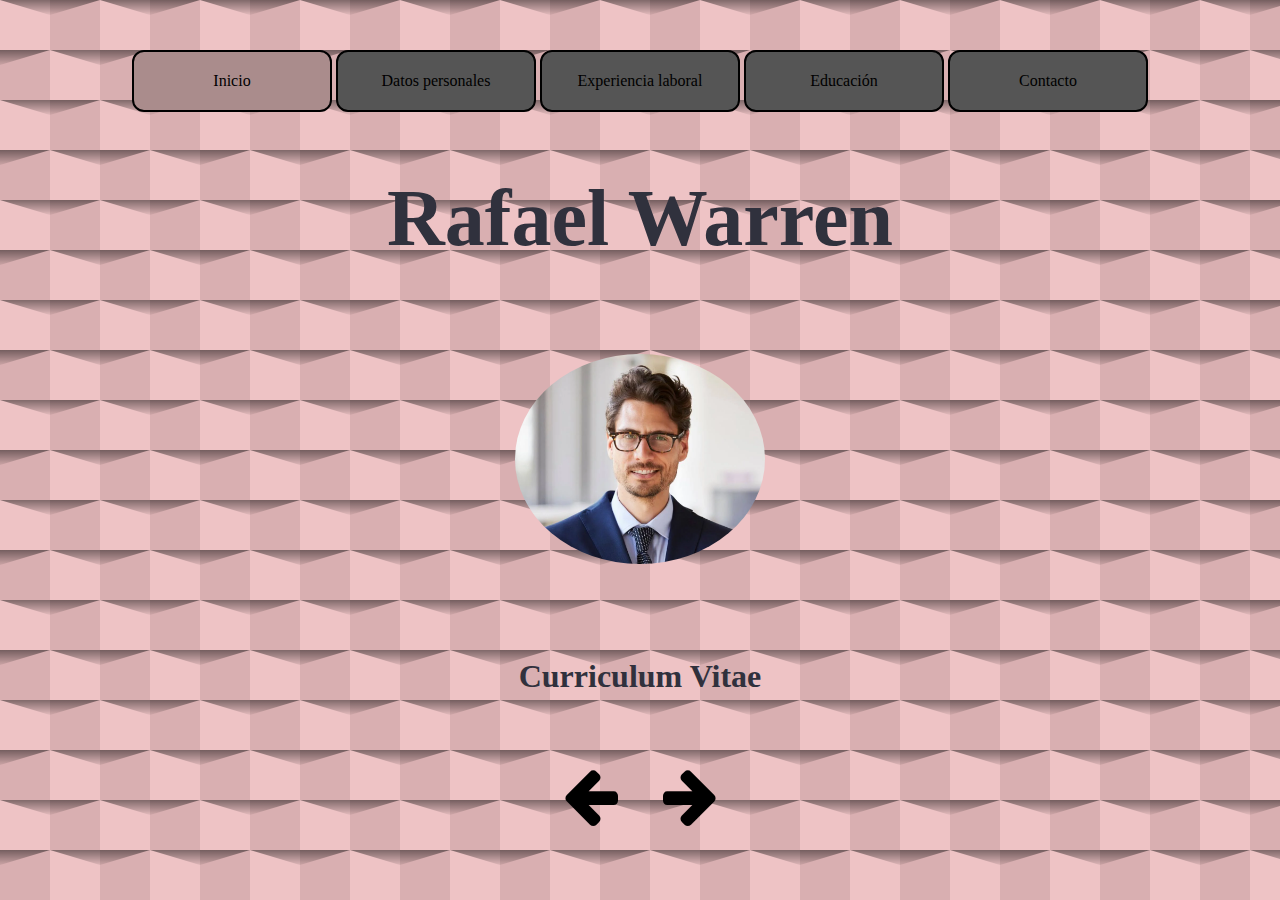
==== index.html @ f4bc310a "Add files via upload" ====
<!DOCTYPE html>
<html lang="es">

<head>
    <meta charset="UTF-8" />
    <meta http-equiv="X-UA-Compatible" content="IE=edge">
	<meta name="viewport" content="width=device-width, initial-scale=1.0">
    <title>Curriculum Vitae</title>

    <link rel="stylesheet" href="https://maxcdn.bootstrapcdn.com/font-awesome/4.7.0/css/font-awesome.min.css" />
    <link rel="stylesheet" href="style.css" />
    <link rel="apple-touch-icon" sizes="180x180" href="./apple-touch-icon.png" />
    <link rel="icon" type="image/png" sizes="32x32" href="./favicon-32x32.png" />
    <link rel="icon" type="image/png" sizes="16x16" href="./favicon-16x16.png" />
</head>

<body translate="no">
    <nav class="NavBar">
        <button class="boton activo" id="btn-inicio">
            Inicio
        </button>
        <button class="boton" id="btn-datos">
            Datos personales
        </button>
        <button class="boton" id="btn-experiencia">
            Experiencia laboral
        </button>
        <button class="boton" id="btn-educacion">
            Educación
        </button>
        <button class="boton" id="btn-contacto">
            Contacto
        </button>
    </nav>

    <main id="intro">
        <div id="secciones" class="secciones">
        <section id="inicio">
            <div class="content">
                <h2 class="nombre">Rafael Warren</h2>
                <div class="logo">
                    <img class="yo" src="69.webp" alt="logo" />
                </div>
                <h2 class="curriculum">Curriculum Vitae</h2>
            </div>

        </section>
        <section id="datos">
            <div class="sectiondiv">
                <ul>
                    <li><b>Nombre:</b> Rafael Warren</li>
                    <li><b>Estado civil:</b> Soltero</li>
                    <li><b>Hijos:</b> No</li>
                    <li><b>Fecha de nacimiento:</b> 06/06/1964</li>
                    <li>
                        <b>Mi dirección es:</b>
                        <a
                            href="https://www.google.com/maps/place/Bartolom%C3%A9+Mitre+3410,+C1201AAN+CABA/@-34.609085,-58.4170939,17z/data=!3m1!4b1!4m6!3m5!1s0x95bccaf50463b04b:0xa9885f6aa16393d!8m2!3d-34.6090894!4d-58.4149052!16s%2Fg%2F11cs6y_hkh?hl=es">Bartolomé
                            Mitre 3410, tercer piso</a><b></b>
                    </li>
                    <li><b>Dispongo de movilidad propia</b></li>
                </ul>
            </div>
        </section>
        <section id="experiencia">
            <div class="sectiondiv">
                <ul>
                    <li><b>Nombre:</b> Compañía</li>
                    <li><b>Posición:</b> Presidente</li>
                    <li>
                        <b>Url:</b> <a href="https://company.com">https://company.com</a>
                    </li>
                    <li><b>Fecha de inicio:</b> 01/01/2013</li>
                    <li><b>Fecha de finalización:</b> -Actualmente trabajo aquí-</li>
                </ul>
                <hr>
                <ul>
                    <li><b>Nombre: </b>Otra Compañía</li>
                    <li><b>Posición: </b>Operario</li>
                    <li><b>Fecha de inicio: </b> 01/01/2010</li>
                    <li><b>Fecha de finalización: </b> 01/01/2013</li>
            </div>
        </section>
        <section id="Educacion">
            <div class="sectiondiv">
                <ul>
                    <li><b>Institución:</b> Universidad</li>
                    <li>
                        <b>URL:</b>
                        <a href="https://institution.com/">https://institution.com/</a>
                    </li>
                    <li><b>Area de estudio:</b> Desarrollador de Software</li>
                    <li><b>Fecha de inicio:</b> 2011-01-01</li>
                    <li><b>Fecha de terminación:</b> 2013-01-01</li>
                    <li><b>Titulo:</b> Bachiller</li>
                </ul>
                <hr>
                <ul>
                    <li><b>Institución: </b> Pagina.com </li>
                    <li><b>URL: </b> <a href="http://pagina.com">pagina.com</a></li>
                    <li><b>Curso:</b> React de 0 a 100</li>
                    <li><b>Estado: </b> Finalizado</li>
                    <li><b>Certificado: </b> -Certificado- </li>
                </ul>
            </div>
        </section>
        <section id="contacto">
            <div class="sectiondiv">
                <ul>
                    <li>
                        <b>Mi telefono es:</b> <a href="tel:+34678567876">+34678567876</a>
                    </li>
                    <li>
                        <b>Mi correo laboral es:</b>
                        <a href="mailto:rafael.warren@work.com">rafael.warren@trabajo.com</a>
                    </li>
                    <li>
                        <b>Mi correo personal es:</b>
                        <a href="mailto:rafael.warren@personal.com">rafael.warren@personal.com</a>
                    </li>
                    <li>
                        <b>Linkedin:</b>
                        <a href="http://linkedin.com">Rafael Warren</a>
                    </li>
                    <li>
                        <b>GitHub:</b>
                        <a href="http://GitHub.com">RWarren</a>
                    </li>
                </ul>
            </div>
        </section>
        </div> <!-- fin del secciones-->
        <div class="flechaScroll">
            <div class="caja">
            <i onclick="inext('-')" id="FlechaLeft" class="fa fa-arrow-left fa-4x disabledButton" aria-hidden="true"></i>
            <i onclick="inext('+')" id="FlechaRight" class="fa fa-arrow-right fa-4x" aria-hidden="true"></i>
            </div></div>
    </main>
    <script src="script.js"></script>
</body>

</html>
---- style.css ----
::-webkit-scrollbar {
    display: none;
}
* {
    font-family: Georgia, "Times New Roman", Times, serif;
}

body {
    line-height: 1;
    background-color: #eec3c5;
    background-image: url("data:image/svg+xml,%3Csvg xmlns='http://www.w3.org/2000/svg' width='100' height='100' viewBox='0 0 200 200'%3E%3Cdefs%3E%3ClinearGradient id='a' gradientUnits='userSpaceOnUse' x1='100' y1='33' x2='100' y2='-3'%3E%3Cstop offset='0' stop-color='%23000' stop-opacity='0'/%3E%3Cstop offset='1' stop-color='%23000' stop-opacity='1'/%3E%3C/linearGradient%3E%3ClinearGradient id='b' gradientUnits='userSpaceOnUse' x1='100' y1='135' x2='100' y2='97'%3E%3Cstop offset='0' stop-color='%23000' stop-opacity='0'/%3E%3Cstop offset='1' stop-color='%23000' stop-opacity='1'/%3E%3C/linearGradient%3E%3C/defs%3E%3Cg fill='%23cba1a3' fill-opacity='0.6'%3E%3Crect x='100' width='100' height='100'/%3E%3Crect y='100' width='100' height='100'/%3E%3C/g%3E%3Cg fill-opacity='0.5'%3E%3Cpolygon fill='url(%23a)' points='100 30 0 0 200 0'/%3E%3Cpolygon fill='url(%23b)' points='100 100 0 130 0 100 200 100 200 130'/%3E%3C/g%3E%3C/svg%3E");
    overflow: hidden;
}

/* unvisited link */
a:link {
    color: rgb(62, 52, 52);
}

/* visited link */
a:visited {
    color: rgb(84, 71, 71);
}

/* mouse over link */
a:hover {
    animation: linkhover 1.5s linear infinite;
}


@keyframes linkhover {
    0% {
        opacity: 1;

    }

    50% {
        opacity: 0.25;
        color: hotpink;
    }

    100% {
        opacity: 1;
    }
}

.curriculum {
    text-align: center;
    color: #30313d;
    position: relative;
    font-size: 2rem;
}

#intro {
    display: flex;
    flex-direction: column;
}

.content {
    height: 66vh;
}

.nombre {
    text-align: center;
    color: #30313d;
    position: relative;
    font-size: 5em;
}

.logo {
    display: grid;
    justify-content: center;
    align-items: center;
    margin: 6rem 0 6rem 0;
}

.yo {
    width: 250px;
    position: relative;
    z-index: 1;
    border-radius: 100%;
}

.sectiondiv {
    height: -webkit-fill-available;
    margin-top: 5%;
    font-size: 2em;
    background-color: rgb(147 117 118 / 90%);
    border: 2px solid black;
    padding-left: 45px;
    padding-right: 20px;
    border-top-left-radius: 100px;
    border-bottom-right-radius: 100px;
    border-top-right-radius: 100px;
    border-bottom-left-radius: 100px;
    
}

hr {
    height: 2px;
    background-color: #000;
    border: none;
}
.secciones {
    overflow-x: hidden;
    display: flex;
    scroll-snap-type: x mandatory;
    -webkit-overflow-scrolling: touch;
    overflow-x: scroll;
    transition: scroll 1s;
    scroll-behavior: smooth;
}

section {
    min-width: 100%;
    display: grid;
    justify-content: center;
    scroll-snap-align: center;
}

.boton {
    position: relative;
    background-color: #555555;
    border: solid 2px black;
    border-radius: 12px;
    font-size: 16px;
    color: #000000;
    padding: 20px;
    width: 200px;
    text-align: center;
    transition-duration: 0.3s;
    text-decoration: none;
    overflow: hidden;
    cursor: pointer;
}

.boton:after {
    content: "";
    background: rgba(255, 255, 255, 0.5);
    display: block;
    position: absolute;
    opacity: 0;
    width: 0%;
    height: 0%;
    bottom: 0;
    left: 0;
    top: 0;
    right: 0;
    margin: auto;
    transition: all 1.6s;
    animation: btnaft 1s linear;
}

.boton:hover:after {
    width: 1000%;
    height: 100%;
    animation: btnhovaft 1s linear;
}

.activo {
    background-color: rgb(170, 140, 140);
}

@keyframes btnhovaft {
    0% {
        opacity: 1;
    }

    100% {
        opacity: 0;
    }
}

@keyframes btnaft {
    0% {
        opacity: 0;
    }

    100% {
        opacity: 1;
    }
}


.NavBar {
    text-align: center;
    margin-top: 50px;
}


li {
    margin: 10px 0;
}

.flechaScroll {
    text-align: center;
    width: 100%;
    margin: 0 auto;
    position: relative;
    top: 42px;
}
.caja {
    position: relative;
    display: flex;
    justify-content: space-around;
    width: 200px;
    margin: 0 auto;
}
.caja i{
    opacity: 1;
}
.disabledButton {
    pointer-events: none;
    opacity: 0.5;
    animation: fadeOut 0.5s ease-in-out forwards;
}
@keyframes fadeOut {
    0% {opacity: 1;}
    100% {opacity: 0.5;}
}


  @media only screen and (max-width: 768px) {
    .boton{
        display:none;
    }
    .sectiondiv{
        font-size: 1.5em;
        margin-top: 0;
        padding-left: 20px;
        padding-right: 0;
        padding-top: 10px
    }
  }
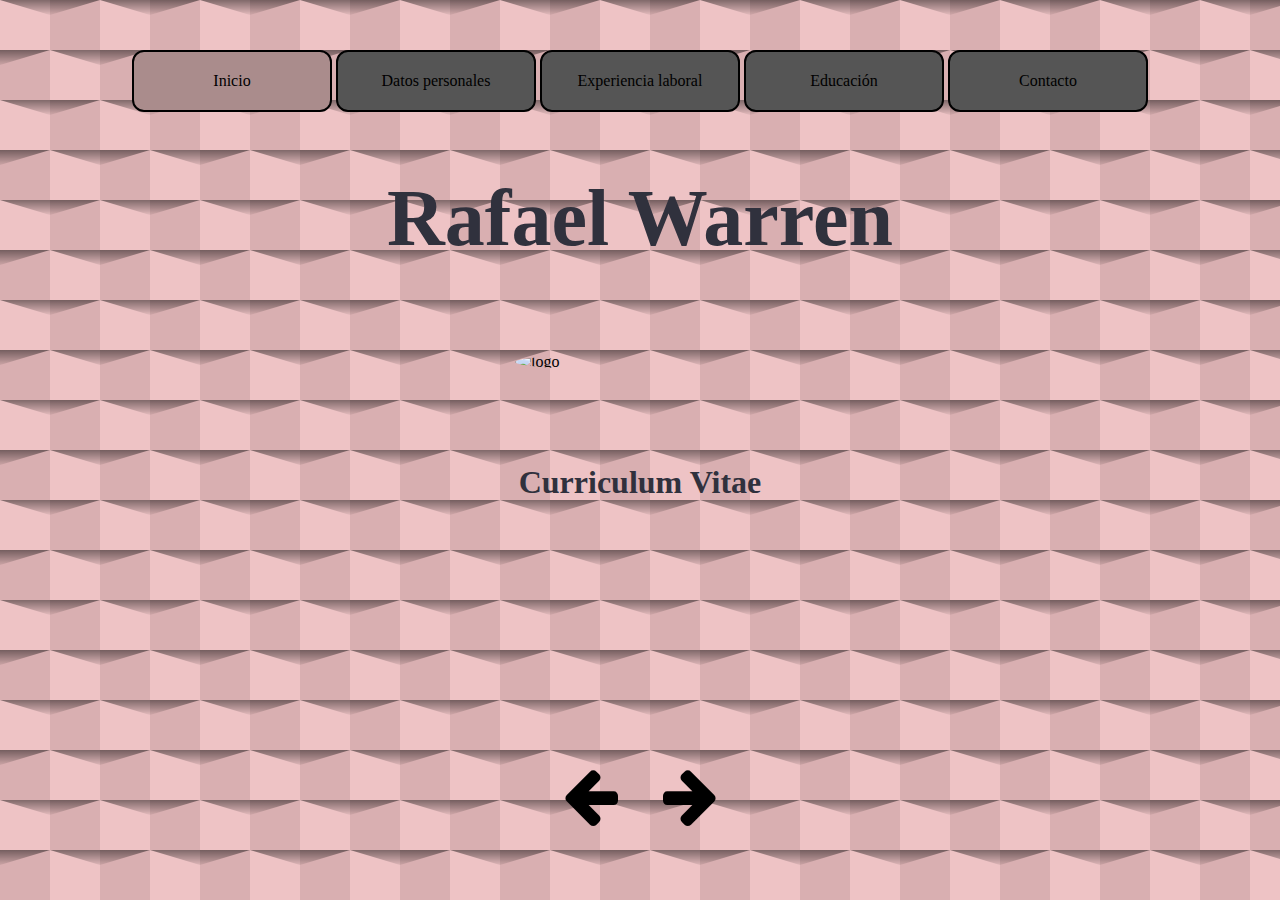
==== commit 6ae0cc37: "Add files via upload" ====
--- a/index.html
+++ b/index.html
@@ -9,9 +9,9 @@
 
     <link rel="stylesheet" href="https://maxcdn.bootstrapcdn.com/font-awesome/4.7.0/css/font-awesome.min.css" />
     <link rel="stylesheet" href="style.css" />
-    <link rel="apple-touch-icon" sizes="180x180" href="./apple-touch-icon.png" />
-    <link rel="icon" type="image/png" sizes="32x32" href="./favicon-32x32.png" />
-    <link rel="icon" type="image/png" sizes="16x16" href="./favicon-16x16.png" />
+    <link rel="apple-touch-icon" sizes="180x180" href="./src/apple-touch-icon.png" />
+    <link rel="icon" type="image/png" sizes="32x32" href="./src/favicon-32x32.png" />
+    <link rel="icon" type="image/png" sizes="16x16" href="./src/favicon-16x16.png" />
 </head>
 
 <body translate="no">
@@ -33,13 +33,13 @@
         </button>
     </nav>
 
-    <main id="intro">
+    <main>
         <div id="secciones" class="secciones">
         <section id="inicio">
             <div class="content">
                 <h2 class="nombre">Rafael Warren</h2>
                 <div class="logo">
-                    <img class="yo" src="69.webp" alt="logo" />
+                    <img class="yo" src="./src/69.webp" alt="logo" />
                 </div>
                 <h2 class="curriculum">Curriculum Vitae</h2>
             </div>
--- a/style.css
+++ b/style.css
@@ -1,234 +1,283 @@
 ::-webkit-scrollbar {
-    display: none;
-}
+	display: none;
+}
+
 * {
-    font-family: Georgia, "Times New Roman", Times, serif;
+	font-family: Georgia, "Times New Roman", Times, serif;
 }
 
 body {
-    line-height: 1;
-    background-color: #eec3c5;
-    background-image: url("data:image/svg+xml,%3Csvg xmlns='http://www.w3.org/2000/svg' width='100' height='100' viewBox='0 0 200 200'%3E%3Cdefs%3E%3ClinearGradient id='a' gradientUnits='userSpaceOnUse' x1='100' y1='33' x2='100' y2='-3'%3E%3Cstop offset='0' stop-color='%23000' stop-opacity='0'/%3E%3Cstop offset='1' stop-color='%23000' stop-opacity='1'/%3E%3C/linearGradient%3E%3ClinearGradient id='b' gradientUnits='userSpaceOnUse' x1='100' y1='135' x2='100' y2='97'%3E%3Cstop offset='0' stop-color='%23000' stop-opacity='0'/%3E%3Cstop offset='1' stop-color='%23000' stop-opacity='1'/%3E%3C/linearGradient%3E%3C/defs%3E%3Cg fill='%23cba1a3' fill-opacity='0.6'%3E%3Crect x='100' width='100' height='100'/%3E%3Crect y='100' width='100' height='100'/%3E%3C/g%3E%3Cg fill-opacity='0.5'%3E%3Cpolygon fill='url(%23a)' points='100 30 0 0 200 0'/%3E%3Cpolygon fill='url(%23b)' points='100 100 0 130 0 100 200 100 200 130'/%3E%3C/g%3E%3C/svg%3E");
-    overflow: hidden;
+	line-height: 1;
+	background-color: #eec3c5;
+	background-image: url("data:image/svg+xml,%3Csvg xmlns='http://www.w3.org/2000/svg' width='100' height='100' viewBox='0 0 200 200'%3E%3Cdefs%3E%3ClinearGradient id='a' gradientUnits='userSpaceOnUse' x1='100' y1='33' x2='100' y2='-3'%3E%3Cstop offset='0' stop-color='%23000' stop-opacity='0'/%3E%3Cstop offset='1' stop-color='%23000' stop-opacity='1'/%3E%3C/linearGradient%3E%3ClinearGradient id='b' gradientUnits='userSpaceOnUse' x1='100' y1='135' x2='100' y2='97'%3E%3Cstop offset='0' stop-color='%23000' stop-opacity='0'/%3E%3Cstop offset='1' stop-color='%23000' stop-opacity='1'/%3E%3C/linearGradient%3E%3C/defs%3E%3Cg fill='%23cba1a3' fill-opacity='0.6'%3E%3Crect x='100' width='100' height='100'/%3E%3Crect y='100' width='100' height='100'/%3E%3C/g%3E%3Cg fill-opacity='0.5'%3E%3Cpolygon fill='url(%23a)' points='100 30 0 0 200 0'/%3E%3Cpolygon fill='url(%23b)' points='100 100 0 130 0 100 200 100 200 130'/%3E%3C/g%3E%3C/svg%3E");
+	/*overflow: hidden;*/
+}
+
+.NavBar {
+	text-align: center;
+	margin-top: 50px;
+}
+
+.boton {
+	position: relative;
+	background-color: #555555;
+	border: solid 2px black;
+	border-radius: 12px;
+	font-size: 16px;
+	color: #000000;
+	padding: 20px;
+	width: 200px;
+	text-align: center;
+	transition-duration: 0.3s;
+	text-decoration: none;
+	overflow: hidden;
+	cursor: pointer;
+}
+
+.boton:after {
+	content: "";
+	background: rgba(255, 255, 255, 0.5);
+	display: block;
+	position: absolute;
+	opacity: 0;
+	width: 0%;
+	height: 0%;
+	bottom: 0;
+	left: 0;
+	top: 0;
+	right: 0;
+	margin: auto;
+	transition: all 1.6s;
+	animation: btnaft 1s linear;
+}
+
+.boton:hover:after {
+	width: 1000%;
+	height: 100%;
+	animation: btnhovaft 1s linear;
+}
+
+.activo {
+	background-color: rgb(170, 140, 140);
+}
+
+@keyframes btnhovaft {
+	0% {
+		opacity: 1;
+	}
+
+	100% {
+		opacity: 0;
+	}
+}
+
+@keyframes btnaft {
+	0% {
+		opacity: 0;
+	}
+
+	100% {
+		opacity: 1;
+	}
+}
+
+.secciones {
+	display: flex;
+	scroll-snap-type: x mandatory;
+	-webkit-overflow-scrolling: touch;
+	overflow-x: scroll;
+	transition: scroll 1s;
+	scroll-behavior: smooth;
+}
+
+section {
+	min-width: 100%;
+	display: grid;
+	justify-content: center;
+	scroll-snap-align: center;
+}
+
+.nombre {
+	text-align: center;
+	color: #30313d;
+	position: relative;
+	font-size: 5em;
+}
+
+.logo {
+	display: grid;
+	justify-content: center;
+	align-items: center;
+	margin: 6rem 0 6rem 0;
+}
+
+.yo {
+	width: 250px;
+	position: relative;
+	z-index: 1;
+	border-radius: 100%;
+}
+
+.curriculum {
+	text-align: center;
+	color: #30313d;
+	position: relative;
+	font-size: 2rem;
+}
+
+.sectiondiv {
+	height: -webkit-fill-available;
+	margin-top: 5%;
+	font-size: 2em;
+	background-color: rgb(147 117 118 / 90%);
+	border: 2px solid black;
+	padding-left: 45px;
+	padding-right: 20px;
+	border-top-left-radius: 100px;
+	border-bottom-right-radius: 100px;
+	border-top-right-radius: 100px;
+	border-bottom-left-radius: 100px;
+}
+
+li {
+	margin: 10px 0;
+}
+
+.flechaScroll {
+	text-align: center;
+	width: 100%;
+	margin: 0 auto;
+	position: relative;
+	top: 42px;
+}
+
+.caja {
+	position: relative;
+	display: flex;
+	justify-content: space-around;
+	width: 200px;
+	margin: 0 auto;
+}
+
+.caja i {
+	opacity: 1;
+}
+
+.disabledButton {
+	pointer-events: none;
+	opacity: 0.5;
+	animation: fadeOut 0.5s ease-in-out forwards;
+}
+
+@keyframes fadeOut {
+	0% {
+		opacity: 1;
+	}
+
+	100% {
+		opacity: 0.5;
+	}
 }
 
 /* unvisited link */
 a:link {
-    color: rgb(62, 52, 52);
+	color: rgb(62, 52, 52);
 }
 
 /* visited link */
 a:visited {
-    color: rgb(84, 71, 71);
+	color: rgb(84, 71, 71);
 }
 
 /* mouse over link */
 a:hover {
-    animation: linkhover 1.5s linear infinite;
-}
-
+	animation: linkhover 1.5s linear infinite;
+}
 
 @keyframes linkhover {
-    0% {
-        opacity: 1;
-
-    }
-
-    50% {
-        opacity: 0.25;
-        color: hotpink;
-    }
-
-    100% {
-        opacity: 1;
-    }
-}
-
-.curriculum {
-    text-align: center;
-    color: #30313d;
-    position: relative;
-    font-size: 2rem;
-}
-
-#intro {
-    display: flex;
-    flex-direction: column;
-}
-
-.content {
-    height: 66vh;
-}
-
-.nombre {
-    text-align: center;
-    color: #30313d;
-    position: relative;
-    font-size: 5em;
-}
-
-.logo {
-    display: grid;
-    justify-content: center;
-    align-items: center;
-    margin: 6rem 0 6rem 0;
-}
-
-.yo {
-    width: 250px;
-    position: relative;
-    z-index: 1;
-    border-radius: 100%;
-}
-
-.sectiondiv {
-    height: -webkit-fill-available;
-    margin-top: 5%;
-    font-size: 2em;
-    background-color: rgb(147 117 118 / 90%);
-    border: 2px solid black;
-    padding-left: 45px;
-    padding-right: 20px;
-    border-top-left-radius: 100px;
-    border-bottom-right-radius: 100px;
-    border-top-right-radius: 100px;
-    border-bottom-left-radius: 100px;
-    
+	0% {
+		opacity: 1;
+	}
+
+	50% {
+		opacity: 0.25;
+		color: hotpink;
+	}
+
+	100% {
+		opacity: 1;
+	}
 }
 
 hr {
-    height: 2px;
-    background-color: #000;
-    border: none;
-}
-.secciones {
-    overflow-x: hidden;
-    display: flex;
-    scroll-snap-type: x mandatory;
-    -webkit-overflow-scrolling: touch;
-    overflow-x: scroll;
-    transition: scroll 1s;
-    scroll-behavior: smooth;
-}
-
-section {
-    min-width: 100%;
-    display: grid;
-    justify-content: center;
-    scroll-snap-align: center;
-}
-
-.boton {
-    position: relative;
-    background-color: #555555;
-    border: solid 2px black;
-    border-radius: 12px;
-    font-size: 16px;
-    color: #000000;
-    padding: 20px;
-    width: 200px;
-    text-align: center;
-    transition-duration: 0.3s;
-    text-decoration: none;
-    overflow: hidden;
-    cursor: pointer;
-}
-
-.boton:after {
-    content: "";
-    background: rgba(255, 255, 255, 0.5);
-    display: block;
-    position: absolute;
-    opacity: 0;
-    width: 0%;
-    height: 0%;
-    bottom: 0;
-    left: 0;
-    top: 0;
-    right: 0;
-    margin: auto;
-    transition: all 1.6s;
-    animation: btnaft 1s linear;
-}
-
-.boton:hover:after {
-    width: 1000%;
-    height: 100%;
-    animation: btnhovaft 1s linear;
-}
-
-.activo {
-    background-color: rgb(170, 140, 140);
-}
-
-@keyframes btnhovaft {
-    0% {
-        opacity: 1;
-    }
-
-    100% {
-        opacity: 0;
-    }
-}
-
-@keyframes btnaft {
-    0% {
-        opacity: 0;
-    }
-
-    100% {
-        opacity: 1;
-    }
-}
-
-
-.NavBar {
-    text-align: center;
-    margin-top: 50px;
-}
-
-
-li {
-    margin: 10px 0;
-}
-
-.flechaScroll {
-    text-align: center;
-    width: 100%;
-    margin: 0 auto;
-    position: relative;
-    top: 42px;
-}
-.caja {
-    position: relative;
-    display: flex;
-    justify-content: space-around;
-    width: 200px;
-    margin: 0 auto;
-}
-.caja i{
-    opacity: 1;
-}
-.disabledButton {
-    pointer-events: none;
-    opacity: 0.5;
-    animation: fadeOut 0.5s ease-in-out forwards;
-}
-@keyframes fadeOut {
-    0% {opacity: 1;}
-    100% {opacity: 0.5;}
-}
-
-
-  @media only screen and (max-width: 768px) {
-    .boton{
-        display:none;
-    }
-    .sectiondiv{
-        font-size: 1.5em;
-        margin-top: 0;
-        padding-left: 20px;
-        padding-right: 0;
-        padding-top: 10px
-    }
-  }+	height: 2px;
+	background-color: #000;
+	border: none;
+}
+
+@media only screen and (max-width: 600px) {
+	.boton {
+		display: none;
+	}
+
+	.sectiondiv {
+		font-size: 1.3em;
+		margin-top: 0;
+		padding-left: 20px;
+		padding-right: 0;
+		padding-top: 10px;
+	}
+
+	.curriculum {
+		top: -60px;
+	}
+
+	.nombre {
+		font-size: 4em;
+		margin: 0 auto;
+		letter-spacing: 5px;
+		top: 22px;
+	}
+
+	.logo {
+		margin-top: 30px;
+	}
+
+	.secciones {
+		height: 500px;
+	}
+
+	.NavBar {
+		display: none;
+	}
+
+	.flechaScroll {
+		top: 50px;
+	}
+}
+
+@media only screen and (min-width: 768px) and (max-width: 1200px) {
+	.boton {
+		display: none;
+	}
+
+	.sectiondiv {
+		font-size: 1.5em;
+		margin-top: 0;
+		padding-left: 20px;
+		padding-right: 0;
+		padding-top: 10px;
+	}
+
+	.curriculum {
+		top: -40px;
+	}
+
+	.nombre {
+		font-size: 4em;
+	}
+
+	.NavBar {
+		display: none;
+	}
+}
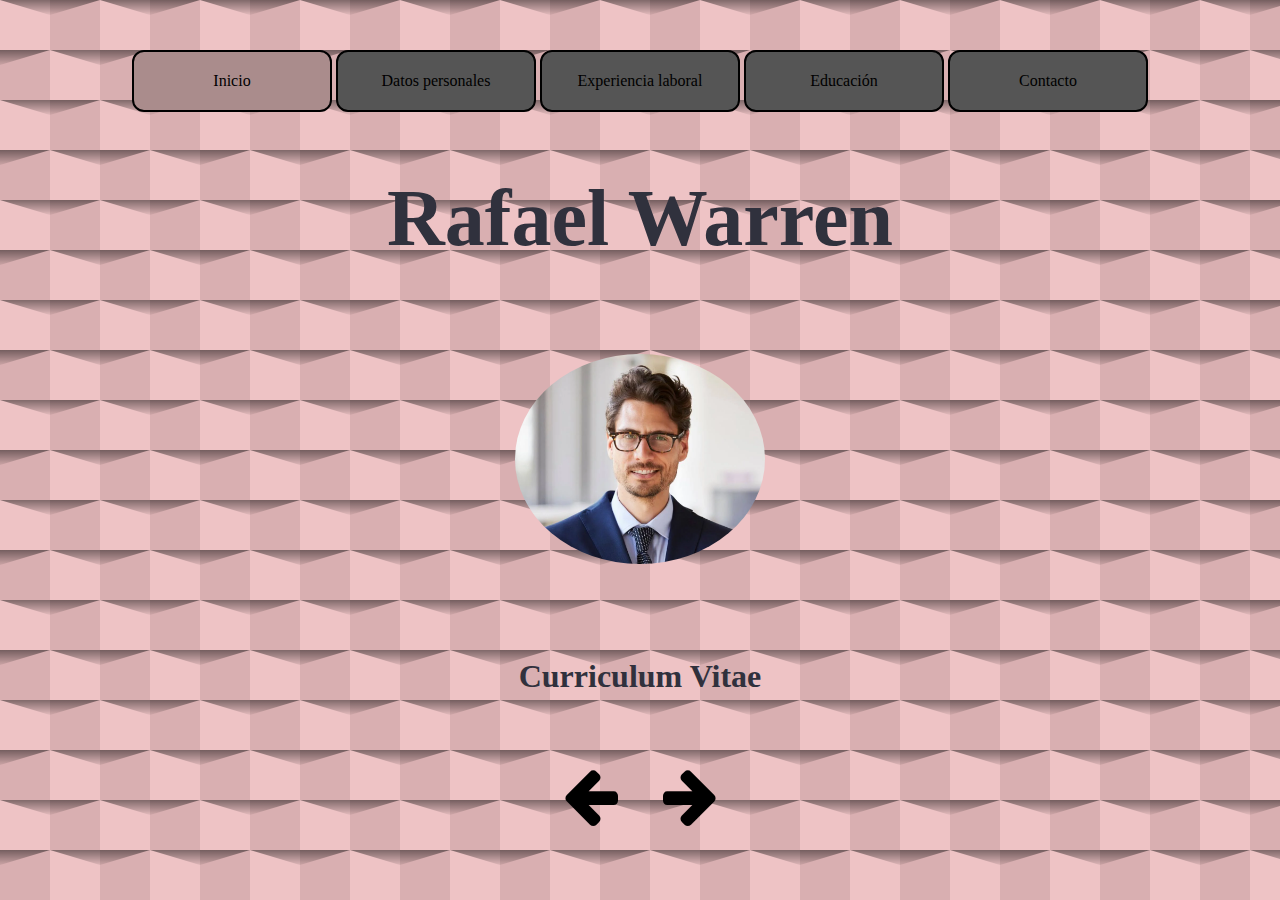
==== commit 302987c1: "fixed touchpad" ====
--- a/index.html
+++ b/index.html
@@ -14,7 +14,7 @@
     <link rel="icon" type="image/png" sizes="16x16" href="./src/favicon-16x16.png" />
 </head>
 
-<body translate="no">
+<body>
     <nav class="NavBar">
         <button class="boton activo" id="btn-inicio">
             Inicio
@@ -136,7 +136,7 @@
             <i onclick="inext('+')" id="FlechaRight" class="fa fa-arrow-right fa-4x" aria-hidden="true"></i>
             </div></div>
     </main>
-    <script src="script.js"></script>
+    <script  src="script.js"></script>
 </body>
 
 </html>